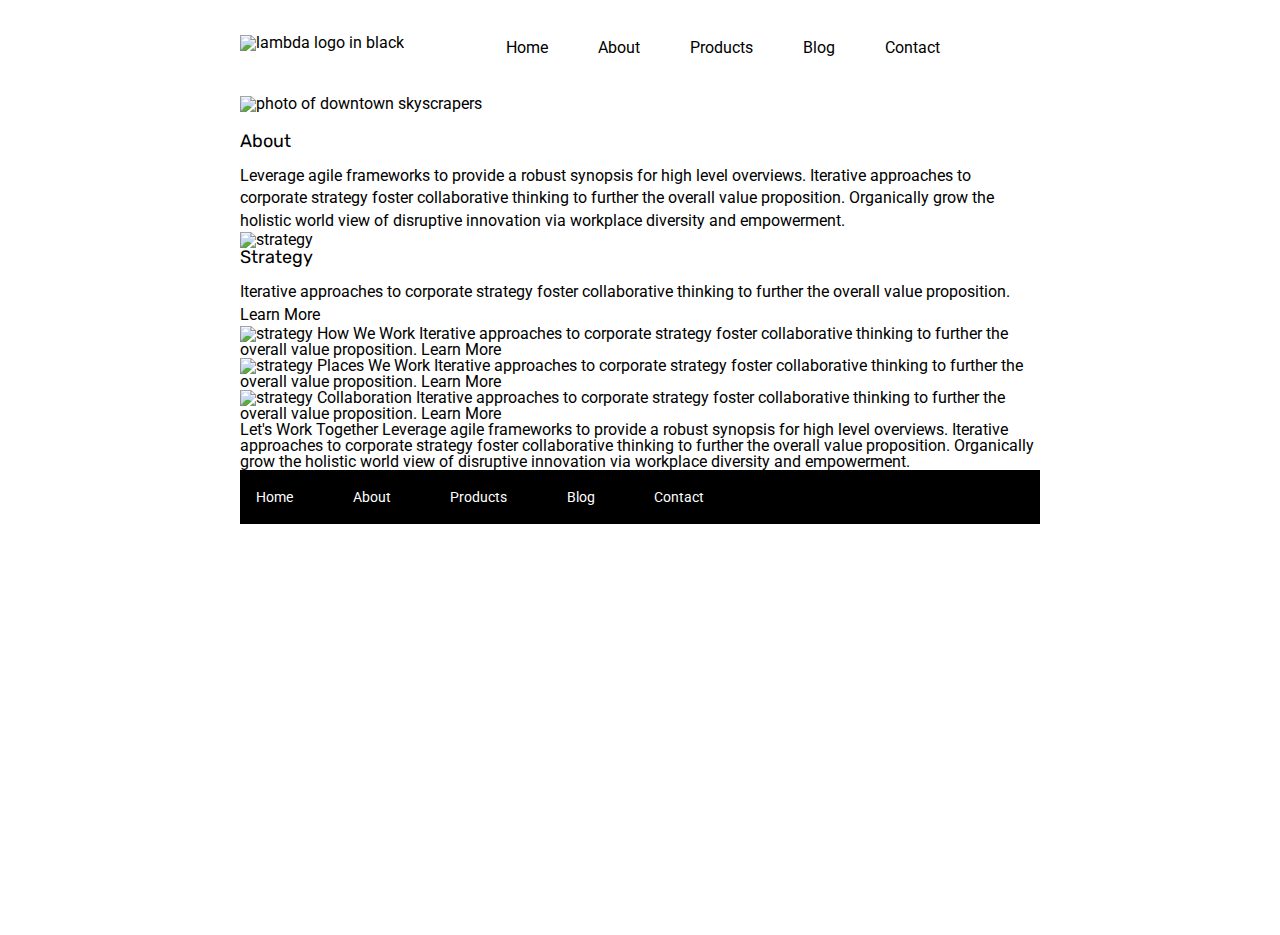
==== about.html @ d0bfb3b4 "html structure for about.html" ====
<!doctype html>

<html lang="en">
<head>
  <meta charset="utf-8">

  <title>Sprint Challenge - About</title>

  <link href="https://fonts.googleapis.com/css?family=Roboto|Rubik" rel="stylesheet">
  <link rel="stylesheet" href="css/index.css">

</head>

<body>
    <div class="container about-page">
      <header>
        <img src="D:\clark\Web20\Sprint-Challenge--User-Interface\img\lambda-black.png" alt="lambda logo in black">  
        <nav>
          <a href="index.html">Home</a>
          <a href="about.html">About</a>
          <a href="#">Products</a>
          <a href="#">Blog</a>
          <a href="#">Contact</a>
          </nav>
      </header>
      <img id="banner-img" src="img/jumbo-about.png" alt="photo of downtown skyscrapers">
     
      <section class="top">
        <h2>About</h2>
        <p>Leverage agile frameworks to provide a robust synopsis for high level overviews. 
          Iterative approaches to corporate strategy foster collaborative thinking to further the overall value proposition. 
          Organically grow the holistic world view of disruptive innovation via workplace diversity and empowerment.</p>
      </section>
      <section class="boxes">
        <div class="strategy">
          <img src="img/about-plan.png" alt="strategy">
          <h2>Strategy</h2>
          <p>Iterative approaches to corporate strategy foster collaborative thinking to further the overall value proposition.</p>
          <p>Learn More</p>
        </div>
        <div class="how"> 
          <img src="img/about-working.png" alt="strategy">
          How We Work
          Iterative approaches to corporate strategy foster collaborative thinking to further the overall value proposition.
          Learn More
        </div>

        <div class="places">
          <img src="img/about-office.png" alt="strategy">
          Places We Work
          Iterative approaches to corporate strategy foster collaborative thinking to further the overall value proposition.
          Learn More
        </div>
        <div class="collab">
          <img src="img/about-meeting.png" alt="strategy">
          Collaboration
          Iterative approaches to corporate strategy foster collaborative thinking to further the overall value proposition.
          Learn More
        </div>
      </section>
      <section class="bottom">
        Let's Work Together
        Leverage agile frameworks to provide a robust synopsis for high level overviews. 
        Iterative approaches to corporate strategy foster collaborative thinking to further the overall value proposition. 
        Organically grow the holistic world view of disruptive innovation via workplace diversity and empowerment.
      </section>
      <footer>
        <nav>
          <a href="index.html">Home</a>
          <a href="about.html">About</a>
          <a href="#">Products</a>
          <a href="#">Blog</a>
          <a href="#">Contact</a>
        </nav>
      </footer>
    </div><!-- container -->        
</body>
</html>
---- css/index.css ----
/* http://meyerweb.com/eric/tools/css/reset/ 
   v2.0 | 20110126
   License: none (public domain)
*/

html, body, div, span, applet, object, iframe,
h1, h2, h3, h4, h5, h6, p, blockquote, pre,
a, abbr, acronym, address, big, cite, code,
del, dfn, em, img, ins, kbd, q, s, samp,
small, strike, strong, sub, sup, tt, var,
b, u, i, center,
dl, dt, dd, ol, ul, li,
fieldset, form, label, legend,
table, caption, tbody, tfoot, thead, tr, th, td,
article, aside, canvas, details, embed, 
figure, figcaption, footer, header, hgroup, 
menu, nav, output, ruby, section, summary,
time, mark, audio, video {
	margin: 0;
	padding: 0;
	border: 0;
	font-size: 100%;
	font: inherit;
	vertical-align: baseline;
}
/* HTML5 display-role reset for older browsers */
article, aside, details, figcaption, figure, 
footer, header, hgroup, menu, nav, section {
	display: block;
}
body {
	line-height: 1;
}
ol, ul {
	list-style: none;
}
blockquote, q {
	quotes: none;
}
blockquote:before, blockquote:after,
q:before, q:after {
	content: '';
	content: none;
}
table {
	border-collapse: collapse;
	border-spacing: 0;
}

* {
    box-sizing: border-box;
}

html, body {
    height: 100%;
    font-family: 'Roboto', sans-serif;
}

h1, h2, h3, h4, h5 {
    font-size: 18px;
    margin-bottom: 15px;
    font-family: 'Rubik', sans-serif;
}

p {
    line-height: 1.4;
}

.container {
    width: 800px;
    margin: 0 auto;
}
header {
    display: flex;
    justify-content: space-between;
    margin: 35px 0px;
}
header nav {
    display: flex;
    justify-content: space-around;
    align-items: center;
    position: relative;
    right: 75px;
}
header nav a {
    text-decoration: none;
    color: black;
    margin: 5px 25px;
}
#banner-img {
    margin-bottom: 20px;
}
.top-content {
    display: flex;
    flex-wrap: wrap;
    justify-content: space-evenly;
    margin-bottom: 20px;
    border-bottom: 1px dashed black;
}

.top-content .text-container {
    width: 48%;
    padding: 0 1%;
    padding-bottom: 20px;  
}

.middle-content {
    margin-bottom: 20px;
    border-bottom: 1px dashed black;
}

.middle-content h2 {
    padding: 0 2%;
    margin-bottom: 0;
}

.middle-content .boxes {
    display: flex;
    flex-wrap: wrap;
    justify-content: space-evenly;
}

.middle-content .boxes .box {
    width: 12.5%;
    height: 100px;
    background: black;
    margin: 20px 2.5%;
    color: white;
    display: flex;
    align-items: center;
    justify-content: center;
}
#box1 {
    background-color: teal;
}
#box2 {
    background-color: gold;
}
#box3 {
    background-color: cadetblue;   
}
#box4 {
    background-color: coral;
}
#box5 {
    background-color: crimson;
}
#box6 {
    background-color: forestgreen;
}
#box7 {
    background-color: darkorchid;
}
#box8 {
    background-color: hotpink;
}
#box9 {
    background-color: indigo;
}
#box10 {
    background-color: dodgerblue;    
}
.bottom-content {
    display: flex;
    margin: 0 2% 20px;
    justify-content: space-around;
}

.bottom-content .text-container {
    padding-right: 4%;
}

.bottom-content .text-container:last-child {
    padding-right: 0;
}

footer {
    width: 100%;
    background: black;
}

footer nav {
    width: 60%;
    display: flex;
    justify-content: space-between;
    align-items: center;
    padding: 20px 2%;
    font-size: 14px;
}

footer nav a {
    color: white;
    text-decoration: none;
}
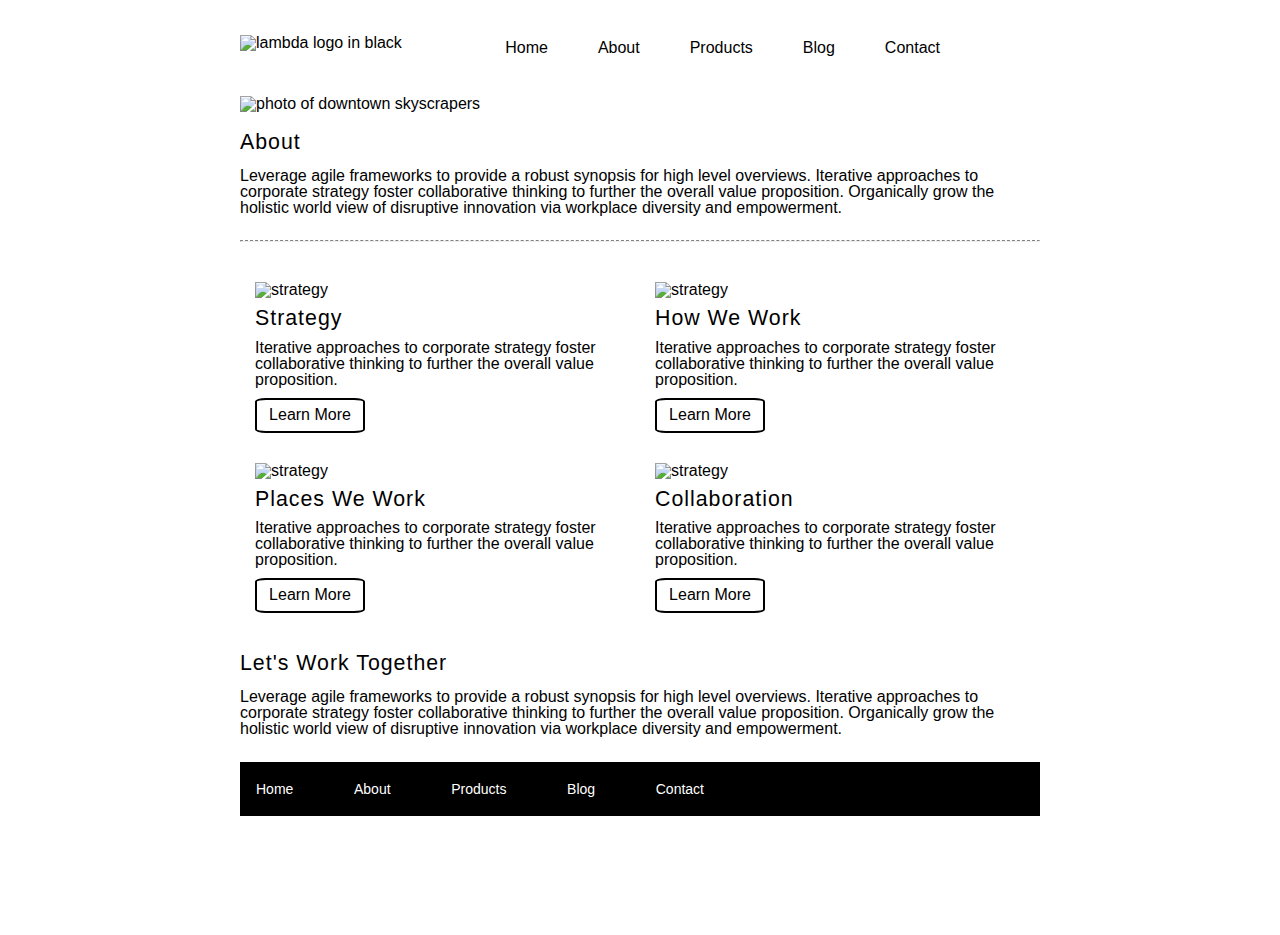
==== commit 7f1cc710: "almost done, working on dashed lines at bottom of boxes" ====
--- a/about.html
+++ b/about.html
@@ -7,7 +7,7 @@
   <title>Sprint Challenge - About</title>
 
   <link href="https://fonts.googleapis.com/css?family=Roboto|Rubik" rel="stylesheet">
-  <link rel="stylesheet" href="css/index.css">
+  <link rel="stylesheet" href="css/about.css">
 
 </head>
 
@@ -29,41 +29,49 @@
         <h2>About</h2>
         <p>Leverage agile frameworks to provide a robust synopsis for high level overviews. 
           Iterative approaches to corporate strategy foster collaborative thinking to further the overall value proposition. 
-          Organically grow the holistic world view of disruptive innovation via workplace diversity and empowerment.</p>
+          Organically grow the holistic world view of disruptive innovation via workplace diversity and empowerment.</p><br>
       </section>
+
+      <hr style="border-top: dashed 1px;" />
+
       <section class="boxes">
-        <div class="strategy">
+
+        <section class="strategy">
           <img src="img/about-plan.png" alt="strategy">
           <h2>Strategy</h2>
           <p>Iterative approaches to corporate strategy foster collaborative thinking to further the overall value proposition.</p>
-          <p>Learn More</p>
-        </div>
-        <div class="how"> 
+          <p class="learn">Learn More</p>
+        </section>
+
+        <section class="how"> 
           <img src="img/about-working.png" alt="strategy">
-          How We Work
-          Iterative approaches to corporate strategy foster collaborative thinking to further the overall value proposition.
-          Learn More
-        </div>
+          <h2>How We Work</h2>
+          <p>Iterative approaches to corporate strategy foster collaborative thinking to further the overall value proposition.</p>
+          <p class="learn">Learn More</p>
+        </section>
 
-        <div class="places">
+        <section class="places">
           <img src="img/about-office.png" alt="strategy">
-          Places We Work
-          Iterative approaches to corporate strategy foster collaborative thinking to further the overall value proposition.
-          Learn More
-        </div>
-        <div class="collab">
+          <h2>Places We Work</h2>
+          <p>Iterative approaches to corporate strategy foster collaborative thinking to further the overall value proposition.</p>
+          <p class="learn">Learn More</p>
+        </section>
+
+        <section class="collab">
           <img src="img/about-meeting.png" alt="strategy">
-          Collaboration
-          Iterative approaches to corporate strategy foster collaborative thinking to further the overall value proposition.
-          Learn More
-        </div>
+          <h2>Collaboration</h2>
+          <p>Iterative approaches to corporate strategy foster collaborative thinking to further the overall value proposition.</p>
+          <p class="learn">Learn More</p>
+        </section>
       </section>
+
       <section class="bottom">
-        Let's Work Together
-        Leverage agile frameworks to provide a robust synopsis for high level overviews. 
+        <h2>Let's Work Together</h2>
+        <p>Leverage agile frameworks to provide a robust synopsis for high level overviews. 
         Iterative approaches to corporate strategy foster collaborative thinking to further the overall value proposition. 
-        Organically grow the holistic world view of disruptive innovation via workplace diversity and empowerment.
+        Organically grow the holistic world view of disruptive innovation via workplace diversity and empowerment.</p>
       </section>
+      
       <footer>
         <nav>
           <a href="index.html">Home</a>
--- a/css/about.css
+++ b/css/about.css
@@ -0,0 +1,139 @@
+/* http://meyerweb.com/eric/tools/css/reset/ 
+   v2.0 | 20110126
+   License: none (public domain)
+*/
+
+html, body, div, span, applet, object, iframe,
+h1, h2, h3, h4, h5, h6, p, blockquote, pre,
+a, abbr, acronym, address, big, cite, code,
+del, dfn, em, img, ins, kbd, q, s, samp,
+small, strike, strong, sub, sup, tt, var,
+b, u, i, center,
+dl, dt, dd, ol, ul, li,
+fieldset, form, label, legend,
+table, caption, tbody, tfoot, thead, tr, th, td,
+article, aside, canvas, details, embed, 
+figure, figcaption, footer, header, hgroup, 
+menu, nav, output, ruby, section, summary,
+time, mark, audio, video {
+	margin: 0;
+	padding: 0;
+	border: 0;
+	font-size: 100%;
+	font: inherit;
+	vertical-align: baseline;
+}
+/* HTML5 display-role reset for older browsers */
+article, aside, details, figcaption, figure, 
+footer, header, hgroup, menu, nav, section {
+	display: block;
+}
+body {
+	line-height: 1;
+}
+ol, ul {
+	list-style: none;
+}
+blockquote, q {
+	quotes: none;
+}
+blockquote:before, blockquote:after,
+q:before, q:after {
+	content: '';
+	content: none;
+}
+table {
+	border-collapse: collapse;
+	border-spacing: 0;
+}
+
+/* Set every element's box-sizing to border-box */
+* {
+    box-sizing: border-box;
+}
+
+html, body {
+    height: 100%;
+    font-family: 'Titillium Web', sans-serif;
+}
+
+h1, h2, h3, h4, h5 {
+    /* font-family: 'Bangers', cursive; */
+    letter-spacing: 1px;
+    margin-bottom: 15px;
+}
+
+/* My code below */
+.container {
+    width: 800px;
+    margin: auto;
+}
+header {
+    display: flex;
+    justify-content: space-between;
+    margin: 35px 0px;
+}
+header nav {
+    display: flex;
+    justify-content: space-around;
+    align-items: center;
+    position: relative;
+    right: 75px;
+}
+header nav a {
+    text-decoration: none;
+    color: black;
+    margin: 5px 25px;
+}
+#banner-img {
+    margin-bottom: 20px;
+}
+h2 {
+    font-size: 16pt;
+}
+.boxes {
+    display: flex;
+    flex-flow: row wrap;
+    width: 900px;
+    margin: 25px 0;
+}
+.boxes section {
+    display: flex;
+    flex-direction: column;
+    width: 400px;
+    padding: 15px;
+}
+.boxes section h2 {
+    margin: 10px 0;
+}
+.learn {
+    background-color: white;
+    border: 2px solid black;
+    border-radius: 10%;
+    padding: 7.5px;
+    margin-top: 10px;
+    width: 110px;
+    height: 35px;
+    text-align: center;
+}
+
+
+.bottom {
+    margin: 25px 0;
+}
+footer {
+    width: 100%;
+    background: black;
+}
+footer nav {
+    width: 60%;
+    display: flex;
+    justify-content: space-between;
+    align-items: center;
+    padding: 20px 2%;
+    font-size: 14px;
+}
+footer nav a {
+    color: white;
+    text-decoration: none;
+}